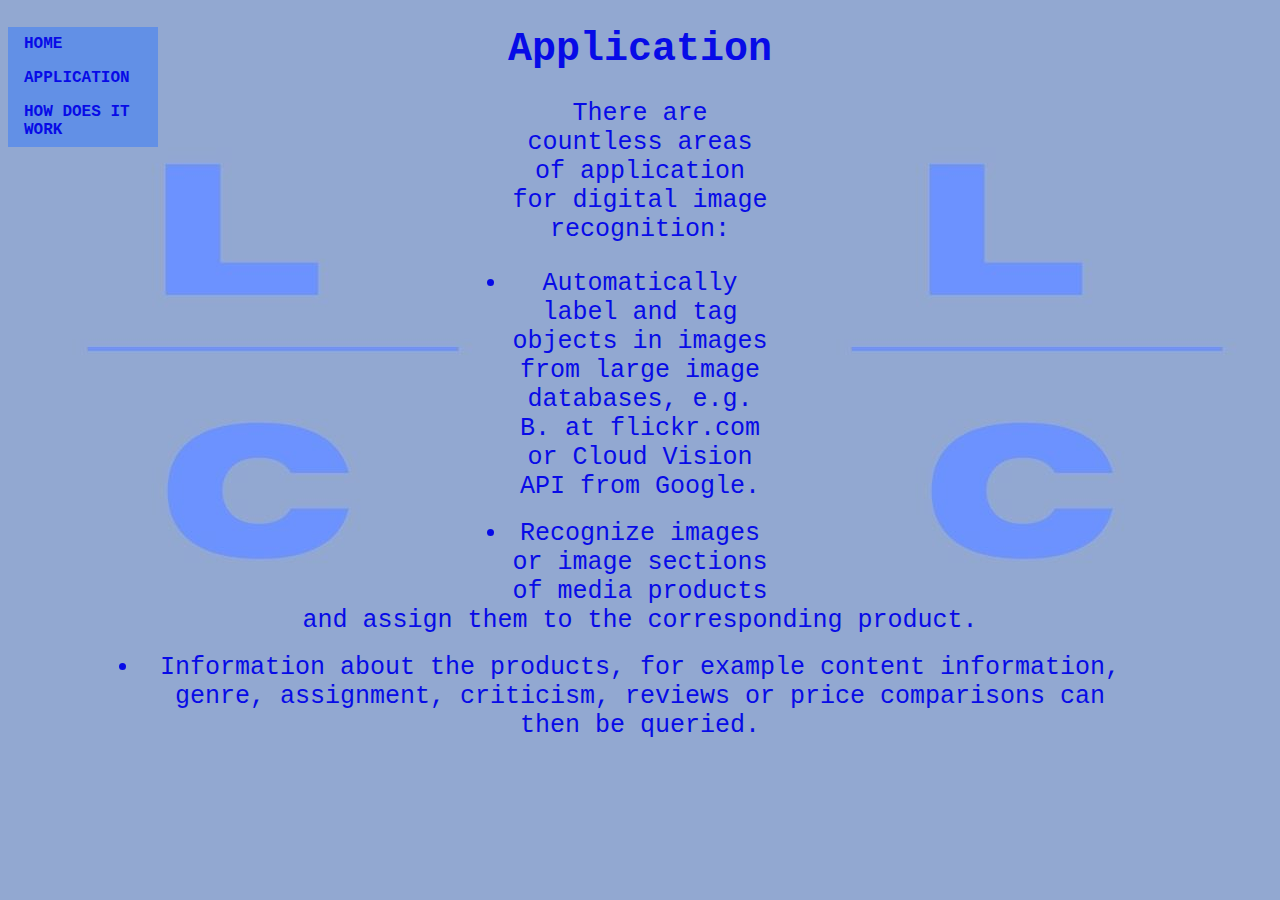
==== index2.html @ 1bd00f16 "new website" ====
<!DOCTYPE html>
<html lang="en">

<head>
    <meta charset="UTF-8">
    <link rel="stylesheet" type="text/css" href="style.css" />
    <title>Image recognition</title>
    <link rel="icon" type="jpg" href="Logo.jpg">
</head>

<body>
    <ul>
        <li><a href="index.html">HOME</a></li>
        <li><a href="index2.html">APPLICATION</a></li>
        <li><a href="index3.html">HOW DOES IT WORK</a></li>
    </ul>
    <h1 class="style">Application</h1>
    <div class="left">
        <img src="Logo.jpg">
    </div>
    <div class="right">
        <img src="Logo.jpg">
    </div>
    <div class="content">
        <div class="grow">
            <div class="style">
                <p>There are countless areas of application for digital image recognition:</p>
                <li class="li"> Automatically label and tag objects in images from large image databases, e.g. B. at flickr.com or
                    Cloud Vision API from Google.
                </li>
                <br>
                <li class="li">
                    Recognize images or image sections of media products and assign them to the corresponding product.
                </li>
                <br>
                <li class="li"  >
                    Information about the products, for example content information, genre, assignment, criticism,
                    reviews or price comparisons can then be queried.
                </li>
                <br>
            </div>
        </div>
    </div>
</body>

</html>
---- style.css ----
body {
    background-color: #92a8d1;
}

h1 {
    font-weight: 900;
    font-size: 40px;
}

h2 {
    font-weight: 900;
    font-size: 30px;
}

p {
    font-size: 25px;
}
.li {
    font-size: 25px;
}

.style {
    font-family: 'Courier New', monospace;
    color: rgb(7, 11, 231);
    text-align: center;
}

.grow {
    transition: all .2s ease-in-out;
}

.grow:hover {
    transform: scale(1.1);
}

ul {
    font-family: 'Courier New', monospace;
    font-weight: 900;
    list-style-type: none;
    margin: 0;
    padding: 0;
    width: 150px;
    background-color: #6290e6;
    position: fixed;
}

li a {
    display: block;
    color: rgb(7, 11, 231);
    padding: 8px 16px;
    text-decoration: none;
}

li a:hover {
    background-color: rgb(7, 11, 231);
    color: white;
}

div.content {
    max-width: 1000px;
    margin: auto;
}

.left {
    float: left;
}

.right {
    float: right;
}
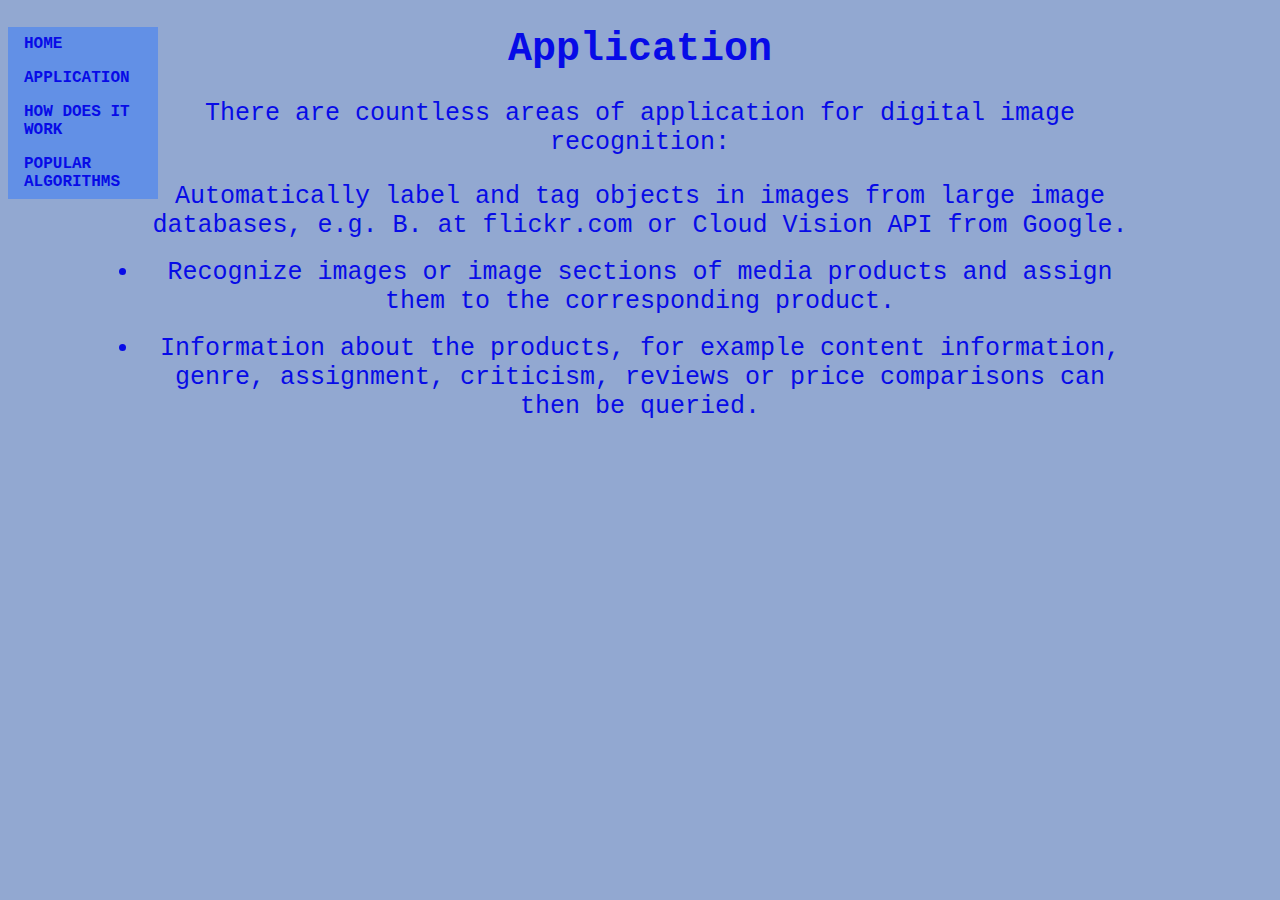
==== commit ca4f4edf: "added a new side(Algorithms)" ====
--- a/index2.html
+++ b/index2.html
@@ -13,14 +13,9 @@
         <li><a href="index.html">HOME</a></li>
         <li><a href="index2.html">APPLICATION</a></li>
         <li><a href="index3.html">HOW DOES IT WORK</a></li>
+        <li><a href="index4.html">POPULAR ALGORITHMS</a></li>
     </ul>
     <h1 class="style">Application</h1>
-    <div class="left">
-        <img src="Logo.jpg">
-    </div>
-    <div class="right">
-        <img src="Logo.jpg">
-    </div>
     <div class="content">
         <div class="grow">
             <div class="style">
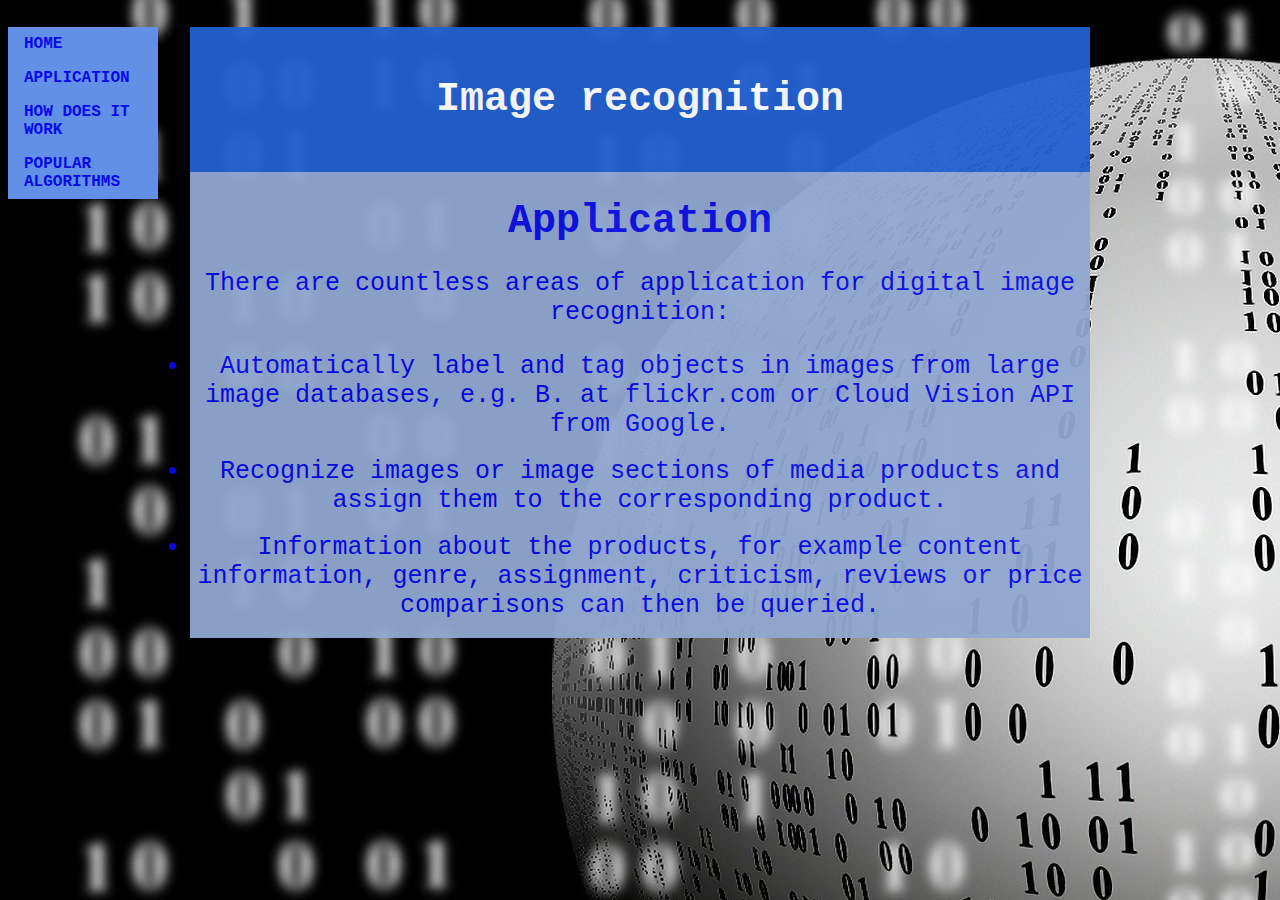
==== commit c66a377c: "changing design" ====
--- a/index2.html
+++ b/index2.html
@@ -15,25 +15,25 @@
         <li><a href="index3.html">HOW DOES IT WORK</a></li>
         <li><a href="index4.html">POPULAR ALGORITHMS</a></li>
     </ul>
-    <h1 class="style">Application</h1>
-    <div class="content">
-        <div class="grow">
-            <div class="style">
-                <p>There are countless areas of application for digital image recognition:</p>
-                <li class="li"> Automatically label and tag objects in images from large image databases, e.g. B. at flickr.com or
-                    Cloud Vision API from Google.
-                </li>
-                <br>
-                <li class="li">
-                    Recognize images or image sections of media products and assign them to the corresponding product.
-                </li>
-                <br>
-                <li class="li"  >
-                    Information about the products, for example content information, genre, assignment, criticism,
-                    reviews or price comparisons can then be queried.
-                </li>
-                <br>
-            </div>
+    <div class="style">
+        <h1 class="header">Image recognition</h1>
+        <h1 class="style">Application</h1>
+        <div class="content">
+            <p>There are countless areas of application for digital image recognition:</p>
+            <li class="li"> Automatically label and tag objects in images from large image databases, e.g. B. at
+                flickr.com or
+                Cloud Vision API from Google.
+            </li>
+            <br>
+            <li class="li">
+                Recognize images or image sections of media products and assign them to the corresponding product.
+            </li>
+            <br>
+            <li class="li">
+                Information about the products, for example content information, genre, assignment, criticism,
+                reviews or price comparisons can then be queried.
+            </li>
+            <br>
         </div>
     </div>
 </body>
--- a/style.css
+++ b/style.css
@@ -1,5 +1,5 @@
 body {
-    background-color: #92a8d1;
+    background-image: url("BackgroundSide.jpg");
 }
 
 h1 {
@@ -15,6 +15,7 @@
 p {
     font-size: 25px;
 }
+
 .li {
     font-size: 25px;
 }
@@ -22,15 +23,11 @@
 .style {
     font-family: 'Courier New', monospace;
     color: rgb(7, 11, 231);
+    background-color: #92a8d1;
     text-align: center;
-}
-
-.grow {
-    transition: all .2s ease-in-out;
-}
-
-.grow:hover {
-    transform: scale(1.1);
+    max-width: 900px;
+    margin: auto;
+    opacity: 95%;
 }
 
 ul {
@@ -61,10 +58,11 @@
     margin: auto;
 }
 
-.left {
-    float: left;
-}
-
-.right {
-    float: right;
+.header {
+    font-family: 'Courier New', monospace;
+    color: #ffffff;
+    text-align: center;
+    background-color: #2360d1;
+    padding: 50px;
+    text-align: center;
 }